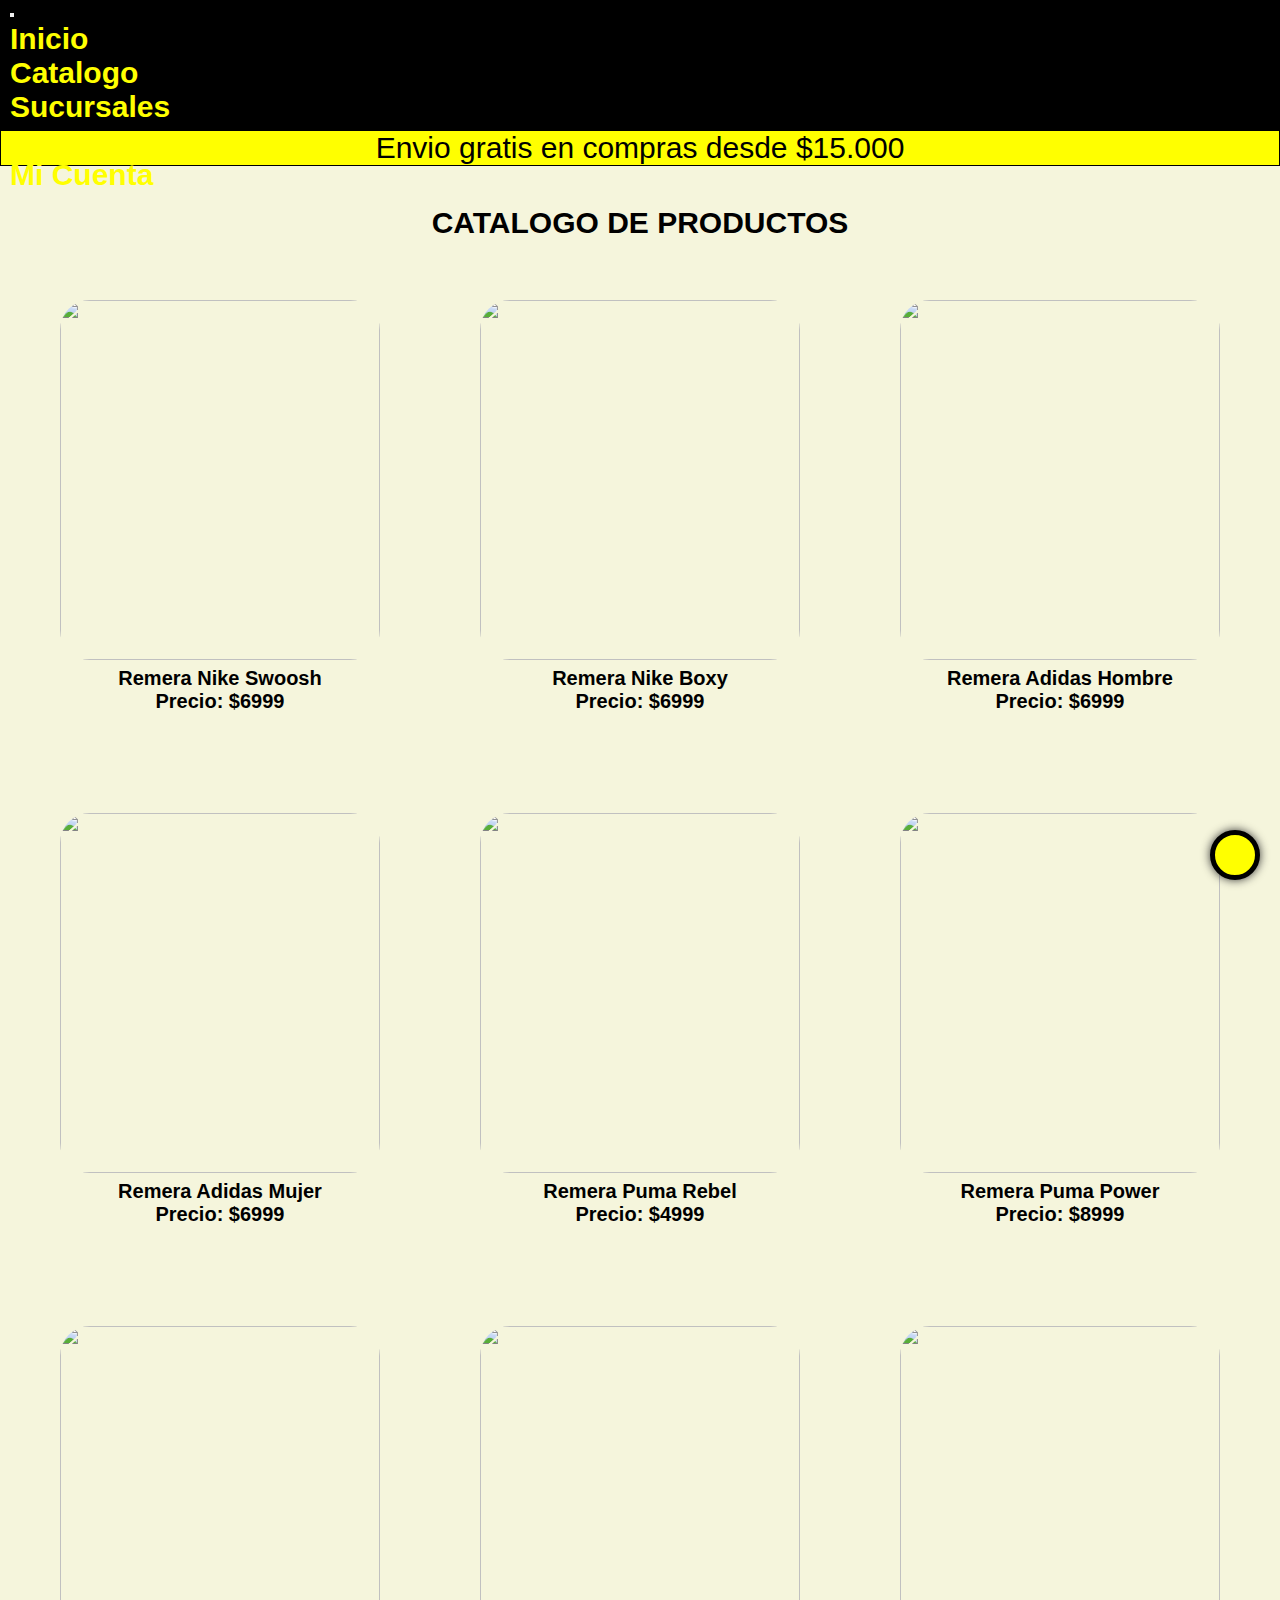
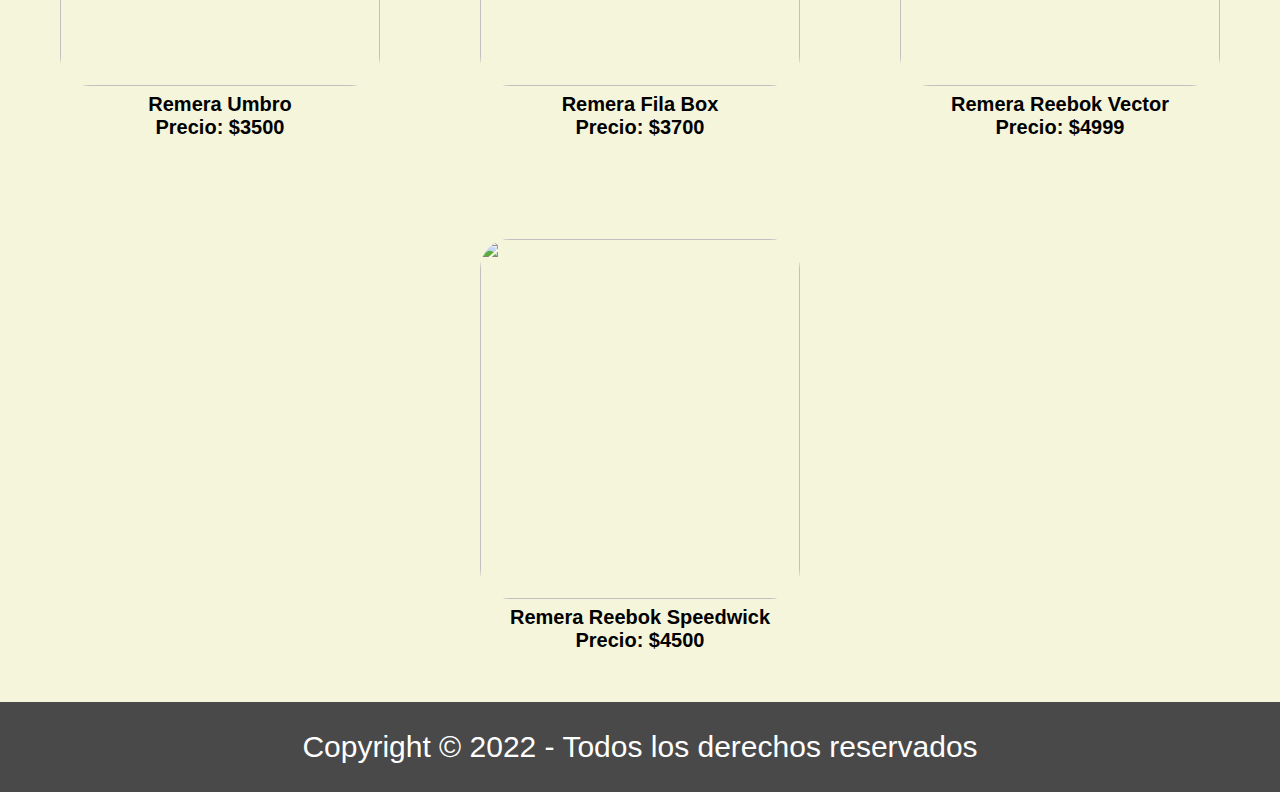
==== paginas/catalogo.html @ 50d8b75f "agrego un navbar y algunos cambios" ====
<!DOCTYPE html>
<html lang="en">
<head>
    <meta charset="UTF-8">
    <meta http-equiv="X-UA-Compatible" content="IE=edge">
    <meta name="viewport" content="width=device-width, initial-scale=1.0">
    <link rel="stylesheet" href="https://cdnjs.cloudflare.com/ajax/libs/font-awesome/6.1.1/css/all.min.css" integrity="sha512-KfkfwYDsLkIlwQp6LFnl8zNdLGxu9YAA1QvwINks4PhcElQSvqcyVLLD9aMhXd13uQjoXtEKNosOWaZqXgel0g==" crossorigin="anonymous" referrerpolicy="no-referrer">
    <link rel="stylesheet" href="https://cdn.jsdelivr.net/npm/bootstrap@4.6.1/dist/css/bootstrap.min.css" integrity="sha384-zCbKRCUGaJDkqS1kPbPd7TveP5iyJE0EjAuZQTgFLD2ylzuqKfdKlfG/eSrtxUkn" crossorigin="anonymous">
    <link rel="icon" href="../img/kisspng-computer-icons-alphanumeric-L.png">
    <title>Catalogo - Luksol</title>
    <link rel="stylesheet" href="../estilo.css">
</head>
<body>
    <header>
    <!-- Navbar inicio -->
    <nav class="navbar navbar-expand-lg navbar-dark">
        <!-- Brand -->
        <a class="navbar-brand logo" href="#">Luksol
            <img src="../img/kisspng-computer-icons-alphanumeric-L.png" alt="luksol">
        </a>
        <!-- Toggler/collapsibe Button -->
        <button class="navbar-toggler" type="button" data-toggle="collapse" data-target="#collapsibleNavbar">
            <span class="navbar-toggler-icon"></span>
        </button>
        <!-- Navbar links -->
        <div class="collapse navbar-collapse" id="collapsibleNavbar">
            <ul class="navbar-nav">
                <li class="nav-item">
                    <a class="nav-link" href="../index.html">Inicio</a>
                </li>
                <li class="nav-item">
                    <a class="nav-link" href="catalogo.html">Catalogo</a>
                </li>
                <li class="nav-item">
                    <a class="nav-link" href="sucursales.html">Sucursales</a>
                </li>
                <li class="nav-item">
                    <a class="nav-link" href="#pie">Contacto</a>
                </li>
                <li class="nav-item">
                    <a class="nav-link" href="#">Mi Cuenta</a>
                </li>
            </ul>
        </div>
    </nav>
    <!-- Navbar fin -->
    </header>
    <main>
        <section>
            <div class="envio">Envio gratis en compras desde $15.000</div>
        </section>
        <h1 class="titulo">CATALOGO DE PRODUCTOS</h1>
        <section class="container">
            <div class="box box1"> <img src="../img/imagen1.png" alt=""> <p>Remera Nike Swoosh</p> <p>Precio: $6999</p></div>
            <div class="box box2"> <img src="../img/imagen2.png" alt=""> <p>Remera Nike Boxy</p> <p>Precio: $6999</p></div>
            <div class="box box2"> <img src="../img/imagen3.png" alt=""> <p>Remera Adidas Hombre</p> <p>Precio: $6999</p></div>
            <div class="box box2"> <img src="../img/imagen4.png" alt=""> <p>Remera Adidas Mujer</p> <p>Precio: $6999</p></div>
            <div class="box box2"> <img src="../img/imagen5.png" alt=""> <p>Remera Puma Rebel</p> <p>Precio: $4999</p></div>
            <div class="box box2"> <img src="../img/imagen6.png" alt=""> <p>Remera Puma Power</p> <p>Precio: $8999</p></div>
            <div class="box box2"> <img src="../img/imagen7.png" alt=""> <p>Remera Umbro</p> <p>Precio: $3500</p></div>
            <div class="box box2"> <img src="../img/imagen8.png" alt=""> <p>Remera Fila Box</p> <p>Precio: $3700</p></div>
            <div class="box box2"> <img src="../img/imagen9.png" alt=""> <p>Remera Reebok Vector</p> <p>Precio: $4999</p></div>
            <div class="box box2"> <img src="../img/imagen10.png" alt=""> <p>Remera Reebok Speedwick</p> <p>Precio: $4500</p></div>
        </section>
    </main>
    <footer id="pie">
        <p>Copyright © 2022 - Todos los derechos reservados</p>
        <a href="https://www.facebook.com/Coderhouse/" target="_BLANK"><i class="fa-brands fa-facebook"></i></a>
        <a href=""><i class="fa-brands fa-whatsapp"></i></a>
        <a href="https://twitter.com/coderhouse" target="_BLANK"><i class="fa-brands fa-twitter"></i></a>
        <a href="https://www.instagram.com/coderhouse/" target="_BLANK"><i class="fa-brands fa-instagram"></i></a>
    </footer>
    <a href="#" class="subir"><i class="fa-solid fa-angle-up"></i></a>
</body>
</html>
---- estilo.css ----
*{
    margin: 0;
    padding: 0;
    font-size: 30px;
    font-family: Verdana, Geneva, Tahoma, sans-serif;
}
html{
    scroll-behavior: smooth;
}
body{
    background-color: beige;
}
.navbar a{
    color: yellow !important;
}
a{
    text-decoration: none;
    color: yellow;
}
header{
    display: flex;
    height: 110px;
    background-color: black;
    justify-content: space-between;
    align-items: center;
    padding: 10px;
}
.logo{
    display: flex;
    align-items: center;
}
.logo img{
    height: 50px;
    margin-right: 5px;
}
nav a{
    font-weight: 600;
    padding-right: 20px;
}
nav a:hover{
    color: white;
}
.envio{
    background-color: yellow;
    border: 1px solid #000;
    text-align: center;
}
.section{
    height: 700px;
    width: 100%;
    display: flex;
    flex-direction: row;
    flex-wrap: wrap;
    justify-content: space-evenly;
}
.sec{
    width: 100%;
}
.carousel-inner img {
    width: 100%;
    height: 100%;
}
.marca{
    color: #000;
    text-transform: uppercase;
    text-align: center;
    margin: 50px 0px 50px 0px;
    font-size: 40px;
    font-family: "DIN Next LT Pro Bold.otf";
}
.caja{
    height: 200px;
    width: 200px;
    color: yellow;
    border: 2px solid #000;
    font-size: 28px;
    line-height: 200px;
    text-align: center;
    font-family: Verdana, Geneva, Tahoma, sans-serif;
    text-transform: uppercase;
    transition: height 1.3s;
}
.caja:hover{
    height: 250px;
}
.caja1{
    background-image: url(img/nike.png);
    background-size: cover;
    background-position: center;
}
.caja2{
    background-image: url(img/addias.png);
    background-size: cover;
    background-position: center;
}
.caja3{
    background-image: url(img/puma.png);
    background-size: cover;
    background-position: center;
}
.caja4{
    background-image: url(img/umbro.jpg);
    background-size: cover;
    background-position: center;
}
.caja5{
    background-image: url(img/fila.jpg);
    background-size: cover;
    background-position: center;
}
.caja6{
    background-image: url(img/reebok.jpg);
    background-size: cover;
    background-position: center;
}
.container{
    width: 100%;
    display: flex;
    flex-wrap: wrap;
    justify-content: center;
}
.titulo{
    width: 100%;
    text-align: center;
    font-weight: bold;
    margin: 40px 0 10px 0;
    font-size: 30px;
}
.box img{
    width: 320px;
    height: 360px;
    border-radius: 30px;
}
.box{
    margin: 50px;
}
.box p{
    text-align: center;
    font-size: 20px;
    font-weight: bold;
}
.sucursales{
    text-align: center;
    margin: 20px 0 40px 0;
}
.map{
    display: flex;
    justify-content: center;
    margin-bottom: 120px;
}
.grid{
    display: grid;
    background-color: white;
    width: 70%;
    height: 1400px;
    grid-template-columns: 1fr 1fr 1fr;
    grid-template-rows: 1fr 1fr 1fr;
    gap: 16px;
    margin: auto auto 80px auto;
}
.grid img{
    width: 100%;
    height: 100%;
}
.img1{
    grid-column: 1/3;
    grid-row: 1/2;
}
.img2{
    grid-column: 1/3;
    grid-row: 2/3;
}
footer{
    height: auto;
    width: 100%;
    background-color: rgb(73, 73, 73);
    line-height: 3;
    text-align: center;
    color: #fff;
}
footer i{
    color: #fff;
    letter-spacing: 15px;
}
.subir{
    height: 40px;
    width: 40px;
    background-color: yellow;
    border: 5px solid #000;
    color: #000;
    text-align: center;
    position: fixed;
    bottom: 20px;
    right: 20px;
    line-height: 30px;
    border-radius: 50%;
    box-shadow: 0 0 10px #333;
}
@media only screen and (min-width:360px) and (max-width:479px){
    header{
        height: 300px;
    }
    .envio{
        font-size: 18px;
    }
    .fa-user{
        margin-top: 10px;
    }
    .fa-cart-shopping{
        margin-top: 10px;
    }
    a{
        font-size: 20px;
        margin-left: 24px;
    }
    iframe{
        width: 350px;
        height: 350px;
    }
    .grid{
        display: grid;
        width: 80%;
        height: 700px;
        grid-template-columns: 1fr 1fr 1fr 1fr;
        grid-template-rows: 1fr 1fr 1fr 1fr 1fr;
        gap: 10px;
        margin: auto auto 270px auto;
    }
    .img1{
        grid-column: 1/5;
    }
    .img2{
        grid-column: 1/5;
        grid-row: 3/4;
    }
    .img3{
        grid-column: 1/3;
    }
    .img4{
        grid-column: 3/5;
    }
    .img5{
        grid-column: 1/3;
    }
    .img6{
        grid-column: 3/5;
    }
    .img7{
        grid-column: 1/5;
    }
    footer p{
        font-size: 20px;
    }
}
@media only screen and (min-width:424px) and (max-width:479px){
    a{
        font-size: 25px;
    }
    .fa-user{
        margin-top: 20px;
    }
    iframe{
        width: 410px;
        height: 380px;
    }
    .grid{
        margin: auto auto 400px auto;
    }
}
@media only screen and (min-width:480px) and (max-width:599px){
    header{
        height: 300px;
    }
    a{
        font-size: 30px;
        margin-left: 28px;
    }
    .envio{
        font-size: 22px;
    }
    .nombreEmpresa{
        font-size: 42px;
    }
    iframe{
        width: 460px;
        height: 400px;
    }
    .grid{
        display: grid;
        width: 85%;
        height: 1000px;
        grid-template-columns: 1fr 1fr 1fr 1fr;
        grid-template-rows: 1fr 1fr 1fr 1fr 1fr;
        gap: 10px;
        margin: auto auto 270px auto;
    }
    .fa-user{
        margin-top: 20px;
    }
    .img1{
        grid-column: 1/5;
    }
    .img2{
        grid-column: 1/5;
        grid-row: 3/4;
    }
    .img3{
        grid-column: 1/3;
    }
    .img4{
        grid-column: 3/5;
    }
    .img5{
        grid-column: 1/3;
    }
    .img6{
        grid-column: 3/5;
    }
    .img7{
        grid-column: 1/5;
    }
}
@media only screen and (min-width:528px) and (max-width:599px){
    a{
        margin-left: 44px;
    }
    .grid{
        height: 1200px;
    }
}
@media only screen and (min-width:600px) and (max-width:768px){
    header{
        height: 300px;
    }
    a{
        font-size: 30px;
        margin-left: 34px;
    }
    .envio{
        font-size: 22px;
    }
    iframe{
        width: 460px;
        height: 400px;
    }
    .grid{
        display: grid;
        width: 85%;
        height: 1300px;
        grid-template-columns: 1fr 1fr 1fr 1fr;
        grid-template-rows: 1fr 1fr 1fr 1fr 1fr;
        gap: 10px;
        margin: auto auto 270px auto;
    }
    .fa-user{
        margin-top: 20px;
    }
    .img1{
        grid-column: 1/5;
    }
    .img2{
        grid-column: 1/5;
        grid-row: 3/4;
    }
    .img3{
        grid-column: 1/3;
    }
    .img4{
        grid-column: 3/5;
    }
    .img5{
        grid-column: 1/3;
    }
    .img6{
        grid-column: 3/5;
    }
    .img7{
        grid-column: 1/5;
    }
    .nombreEmpresa{
        font-size: 60px;
    }
    footer p{
        font-size: 24px;
    }
}
@media only screen and (min-width:612px) and (max-width:768px){
    .grid{
        height: 1350px;
    }
    a{
        margin-left: 50px;
    }
}
@media only screen and (min-width:670px) and (max-width:768px){
    .grid{
        height: 1500px;
    }
    a{
        margin-left: 64px;
    }
    iframe{
        height: 600px;
        width: 450x;
    }
}
@media only screen and (min-width:720px) and (max-width:768px){
    .nombreEmpresa{
        font-size: 64px;
    }
    a{
        margin-left: 80px;
    }
    .grid{
        height: 1600px;
    }
}
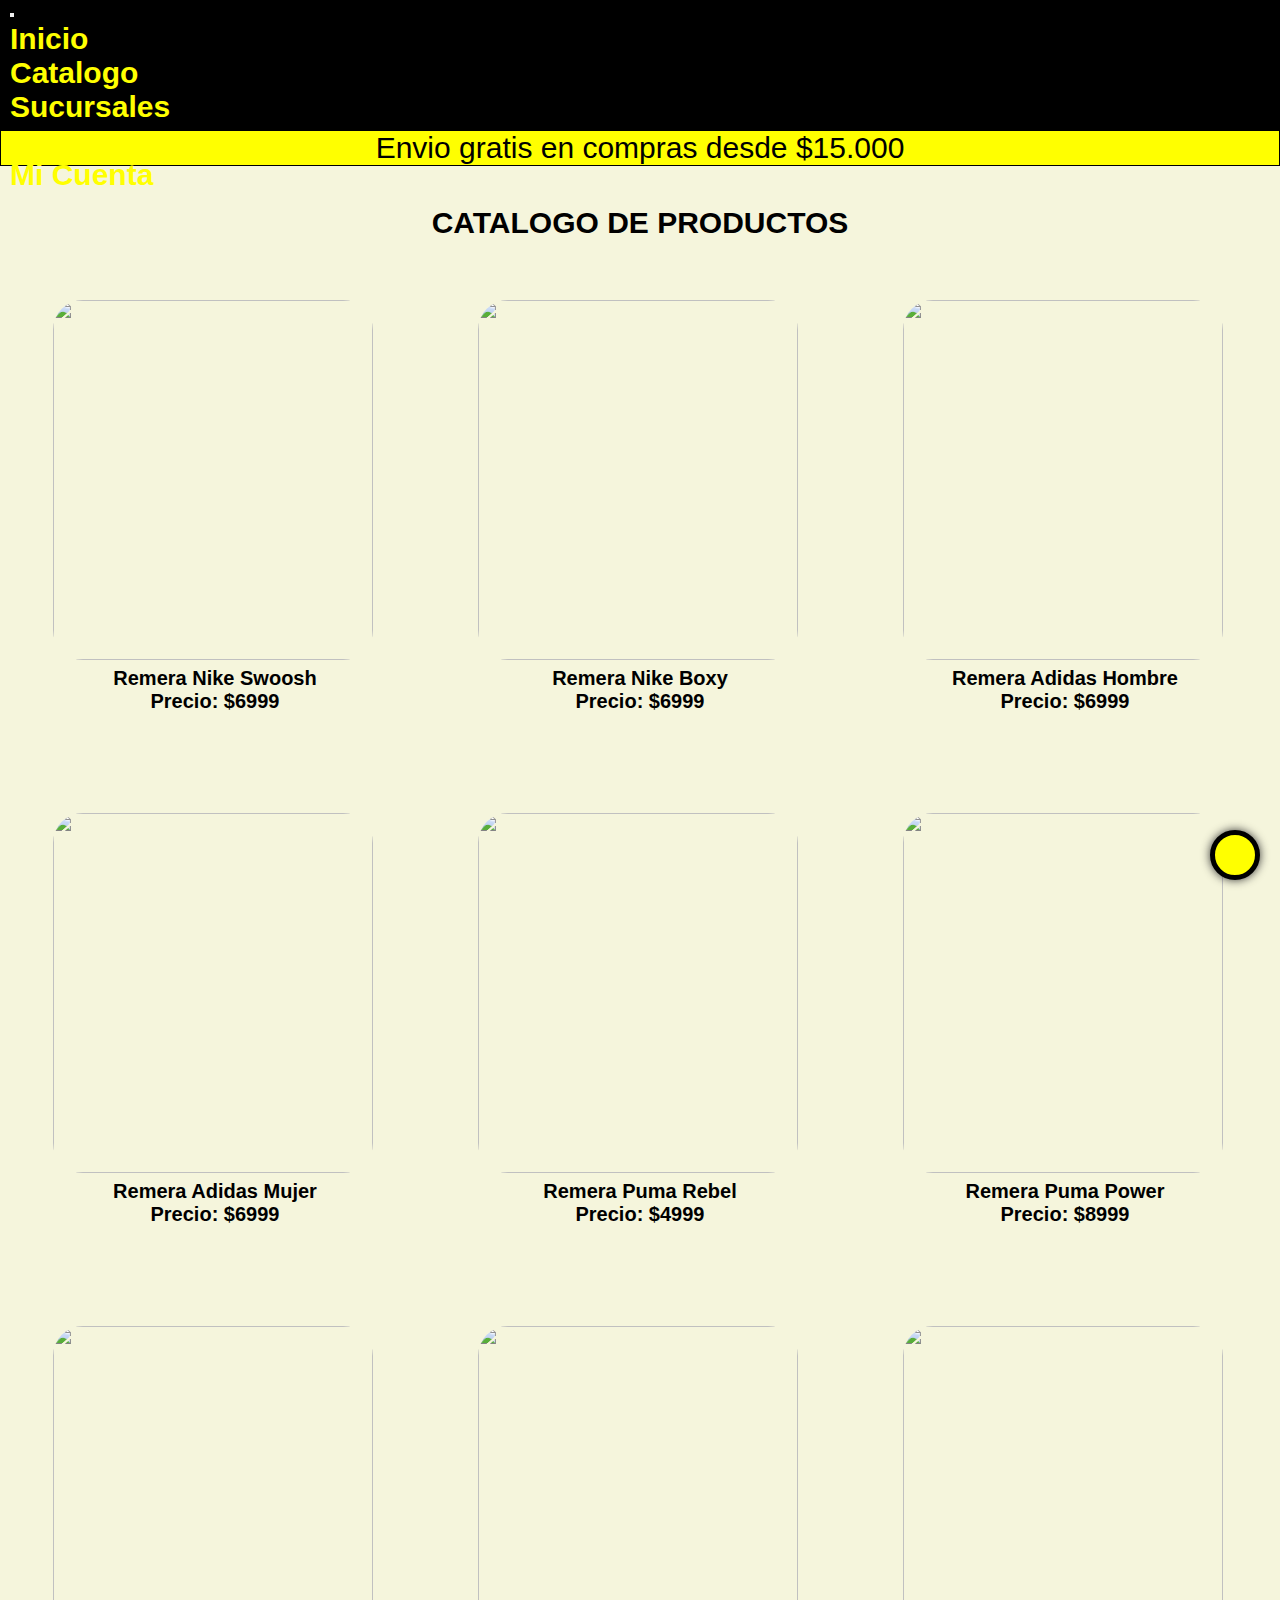
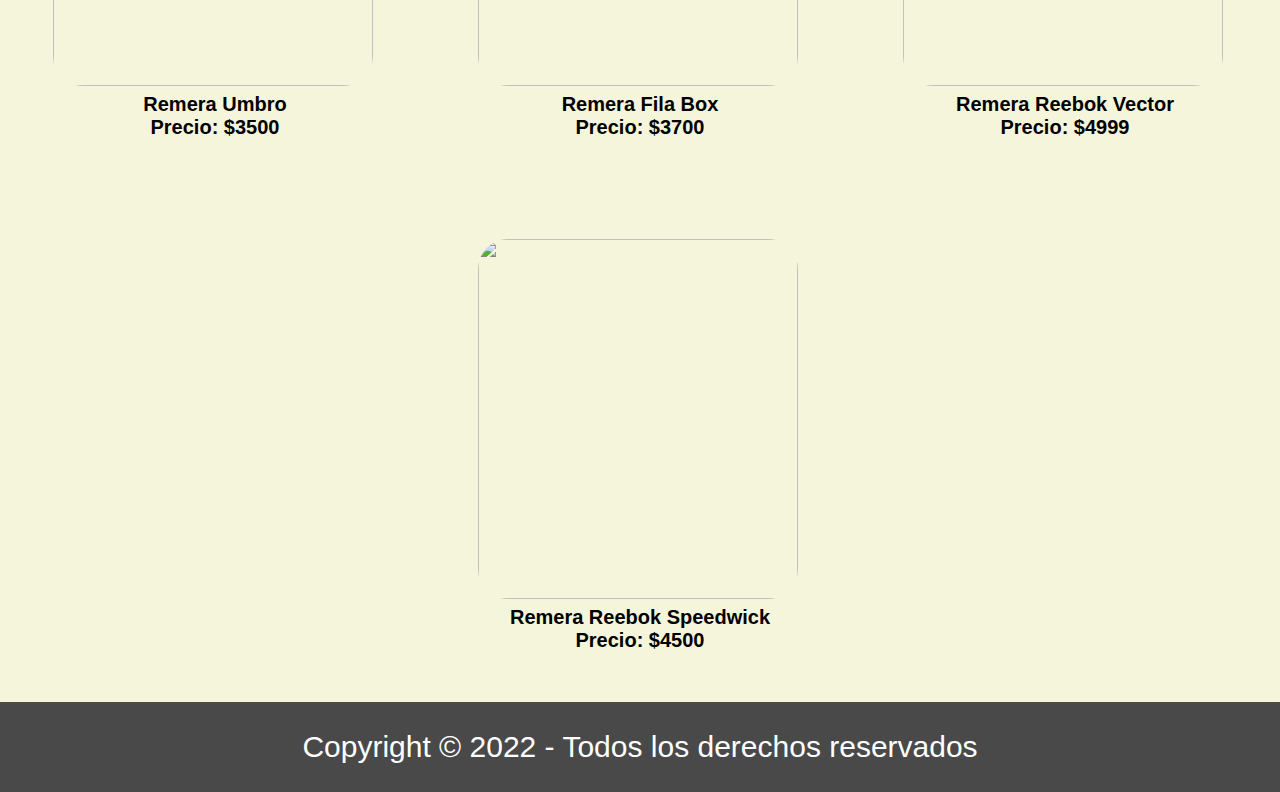
==== commit ef728fe2: "añadiendo sass" ====
--- a/paginas/catalogo.html
+++ b/paginas/catalogo.html
@@ -8,7 +8,7 @@
     <link rel="stylesheet" href="https://cdn.jsdelivr.net/npm/bootstrap@4.6.1/dist/css/bootstrap.min.css" integrity="sha384-zCbKRCUGaJDkqS1kPbPd7TveP5iyJE0EjAuZQTgFLD2ylzuqKfdKlfG/eSrtxUkn" crossorigin="anonymous">
     <link rel="icon" href="../img/kisspng-computer-icons-alphanumeric-L.png">
     <title>Catalogo - Luksol</title>
-    <link rel="stylesheet" href="../estilo.css">
+    <link rel="stylesheet" href="../estilos.css">
 </head>
 <body>
     <header>
@@ -51,16 +51,16 @@
         </section>
         <h1 class="titulo">CATALOGO DE PRODUCTOS</h1>
         <section class="container">
-            <div class="box box1"> <img src="../img/imagen1.png" alt=""> <p>Remera Nike Swoosh</p> <p>Precio: $6999</p></div>
-            <div class="box box2"> <img src="../img/imagen2.png" alt=""> <p>Remera Nike Boxy</p> <p>Precio: $6999</p></div>
-            <div class="box box2"> <img src="../img/imagen3.png" alt=""> <p>Remera Adidas Hombre</p> <p>Precio: $6999</p></div>
-            <div class="box box2"> <img src="../img/imagen4.png" alt=""> <p>Remera Adidas Mujer</p> <p>Precio: $6999</p></div>
-            <div class="box box2"> <img src="../img/imagen5.png" alt=""> <p>Remera Puma Rebel</p> <p>Precio: $4999</p></div>
-            <div class="box box2"> <img src="../img/imagen6.png" alt=""> <p>Remera Puma Power</p> <p>Precio: $8999</p></div>
-            <div class="box box2"> <img src="../img/imagen7.png" alt=""> <p>Remera Umbro</p> <p>Precio: $3500</p></div>
-            <div class="box box2"> <img src="../img/imagen8.png" alt=""> <p>Remera Fila Box</p> <p>Precio: $3700</p></div>
-            <div class="box box2"> <img src="../img/imagen9.png" alt=""> <p>Remera Reebok Vector</p> <p>Precio: $4999</p></div>
-            <div class="box box2"> <img src="../img/imagen10.png" alt=""> <p>Remera Reebok Speedwick</p> <p>Precio: $4500</p></div>
+            <a href="#"><div class="box box1"> <img src="../img/imagen1.png" alt=""> <p>Remera Nike Swoosh</p> <p>Precio: $6999</p></div></a>
+            <a href="#"><div class="box box2"> <img src="../img/imagen2.png" alt=""> <p>Remera Nike Boxy</p> <p>Precio: $6999</p></div></a>
+            <a href="#"><div class="box box2"> <img src="../img/imagen3.png" alt=""> <p>Remera Adidas Hombre</p> <p>Precio: $6999</p></div></a>
+            <a href="#"><div class="box box2"> <img src="../img/imagen4.png" alt=""> <p>Remera Adidas Mujer</p> <p>Precio: $6999</p></div></a>
+            <a href="#"><div class="box box2"> <img src="../img/imagen5.png" alt=""> <p>Remera Puma Rebel</p> <p>Precio: $4999</p></div></a>
+            <a href="#"><div class="box box2"> <img src="../img/imagen6.png" alt=""> <p>Remera Puma Power</p> <p>Precio: $8999</p></div></a>
+            <a href="#"><div class="box box2"> <img src="../img/imagen7.png" alt=""> <p>Remera Umbro</p> <p>Precio: $3500</p></div></a>
+            <a href="#"><div class="box box2"> <img src="../img/imagen8.png" alt=""> <p>Remera Fila Box</p> <p>Precio: $3700</p></div></a>
+            <a href="#"><div class="box box2"> <img src="../img/imagen9.png" alt=""> <p>Remera Reebok Vector</p> <p>Precio: $4999</p></div></a>
+            <a href="#"><div class="box box2"> <img src="../img/imagen10.png" alt=""> <p>Remera Reebok Speedwick</p> <p>Precio: $4500</p></div></a>
         </section>
     </main>
     <footer id="pie">
--- a/estilos.css
+++ b/estilos.css
@@ -0,0 +1,562 @@
+* {
+  margin: 0;
+  padding: 0;
+  font-size: 30px;
+  font-family: Verdana, Geneva, Tahoma, sans-serif;
+}
+
+html {
+  scroll-behavior: smooth;
+}
+
+body {
+  background-color: beige;
+}
+
+.navbar a {
+  color: yellow !important;
+  font-weight: 600;
+  padding-right: 20px;
+}
+
+a {
+  text-decoration: none;
+  color: yellow;
+}
+
+header {
+  display: -webkit-box;
+  display: -ms-flexbox;
+  display: flex;
+  height: 110px;
+  background-color: black;
+  -webkit-box-pack: justify;
+      -ms-flex-pack: justify;
+          justify-content: space-between;
+  -webkit-box-align: center;
+      -ms-flex-align: center;
+          align-items: center;
+  padding: 10px;
+}
+
+.logo {
+  display: -webkit-box;
+  display: -ms-flexbox;
+  display: flex;
+  -webkit-box-align: center;
+      -ms-flex-align: center;
+          align-items: center;
+}
+
+img {
+  height: 50px;
+  margin-right: 5px;
+}
+
+.envio {
+  background-color: yellow;
+  border: 1px solid #000;
+  text-align: center;
+}
+
+.section {
+  height: 700px;
+  width: 100%;
+  display: -webkit-box;
+  display: -ms-flexbox;
+  display: flex;
+  -webkit-box-orient: horizontal;
+  -webkit-box-direction: normal;
+      -ms-flex-direction: row;
+          flex-direction: row;
+  -ms-flex-wrap: wrap;
+      flex-wrap: wrap;
+  -webkit-box-pack: space-evenly;
+      -ms-flex-pack: space-evenly;
+          justify-content: space-evenly;
+}
+
+.section .caja {
+  height: 200px;
+  width: 200px;
+  color: yellow;
+  border: 2px solid #000;
+  font-size: 28px;
+  line-height: 200px;
+  text-align: center;
+  font-family: Verdana, Geneva, Tahoma, sans-serif;
+  text-transform: uppercase;
+  -webkit-transition: height 1.3s;
+  transition: height 1.3s;
+}
+
+.section .caja:hover {
+  height: 250px;
+}
+
+.section .caja1 {
+  background-image: url(img/nike.png);
+  background-size: cover;
+  background-position: center;
+}
+
+.section .caja2 {
+  background-image: url(img/addias.png);
+  background-size: cover;
+  background-position: center;
+}
+
+.section .caja3 {
+  background-image: url(img/puma.png);
+  background-size: cover;
+  background-position: center;
+}
+
+.section .caja4 {
+  background-image: url(img/umbro.jpg);
+  background-size: cover;
+  background-position: center;
+}
+
+.section .caja5 {
+  background-image: url(img/fila.jpg);
+  background-size: cover;
+  background-position: center;
+}
+
+.section .caja6 {
+  background-image: url(img/reebok.jpg);
+  background-size: cover;
+  background-position: center;
+}
+
+.sec {
+  width: 100%;
+}
+
+.carousel-inner img {
+  width: 100%;
+  height: 100%;
+}
+
+.marca {
+  color: #000;
+  text-transform: uppercase;
+  text-align: center;
+  margin: 50px 0px 50px 0px;
+  font-size: 40px;
+  font-family: "DIN Next LT Pro Bold.otf";
+}
+
+.titulo {
+  width: 100%;
+  text-align: center;
+  font-weight: bold;
+  margin: 40px 0 10px 0;
+  font-size: 30px;
+}
+
+.container {
+  width: 100%;
+  display: -webkit-box;
+  display: -ms-flexbox;
+  display: flex;
+  -ms-flex-wrap: wrap;
+      flex-wrap: wrap;
+  -webkit-box-pack: center;
+      -ms-flex-pack: center;
+          justify-content: center;
+}
+
+.container a {
+  color: #000;
+}
+
+.container .box img {
+  width: 320px;
+  height: 360px;
+  border-radius: 30px;
+}
+
+.container .box {
+  margin: 50px;
+}
+
+.container .box p {
+  text-align: center;
+  font-size: 20px;
+  font-weight: bold;
+}
+
+.sucursales {
+  text-align: center;
+  margin: 20px 0 40px 0;
+}
+
+.map {
+  display: -webkit-box;
+  display: -ms-flexbox;
+  display: flex;
+  -webkit-box-pack: center;
+      -ms-flex-pack: center;
+          justify-content: center;
+  margin-bottom: 120px;
+}
+
+.grid {
+  display: -ms-grid;
+  display: grid;
+  background-color: white;
+  width: 70%;
+  height: 1400px;
+  -ms-grid-columns: 1fr 1fr 1fr;
+      grid-template-columns: 1fr 1fr 1fr;
+  -ms-grid-rows: 1fr 1fr 1fr;
+      grid-template-rows: 1fr 1fr 1fr;
+  gap: 16px;
+  margin: auto auto 80px auto;
+}
+
+.grid img {
+  width: 100%;
+  height: 100%;
+}
+
+.grid .img1 {
+  -ms-grid-column: 1;
+  -ms-grid-column-span: 2;
+  grid-column: 1/3;
+  -ms-grid-row: 1;
+  -ms-grid-row-span: 1;
+  grid-row: 1/2;
+}
+
+.grid .img2 {
+  -ms-grid-column: 1;
+  -ms-grid-column-span: 2;
+  grid-column: 1/3;
+  -ms-grid-row: 2;
+  -ms-grid-row-span: 1;
+  grid-row: 2/3;
+}
+
+footer {
+  height: auto;
+  width: 100%;
+  background-color: #494949;
+  line-height: 3;
+  text-align: center;
+  color: #fff;
+}
+
+footer i {
+  color: #fff;
+  letter-spacing: 15px;
+}
+
+.subir {
+  height: 40px;
+  width: 40px;
+  background-color: yellow;
+  border: 5px solid #000;
+  color: #000;
+  text-align: center;
+  position: fixed;
+  bottom: 20px;
+  right: 20px;
+  line-height: 30px;
+  border-radius: 50%;
+  -webkit-box-shadow: 0 0 10px #333;
+          box-shadow: 0 0 10px #333;
+}
+
+@media only screen and (min-width: 360px) and (max-width: 479px) {
+  header {
+    height: 300px;
+  }
+  .envio {
+    font-size: 18px;
+  }
+  .fa-user {
+    margin-top: 10px;
+  }
+  .fa-cart-shopping {
+    margin-top: 10px;
+  }
+  a {
+    font-size: 20px;
+    margin-left: 24px;
+  }
+  iframe {
+    width: 350px;
+    height: 350px;
+  }
+  .grid {
+    display: -ms-grid;
+    display: grid;
+    width: 80%;
+    height: 700px;
+    -ms-grid-columns: 1fr 1fr 1fr 1fr;
+        grid-template-columns: 1fr 1fr 1fr 1fr;
+    -ms-grid-rows: 1fr 1fr 1fr 1fr 1fr;
+        grid-template-rows: 1fr 1fr 1fr 1fr 1fr;
+    gap: 10px;
+    margin: auto auto 270px auto;
+  }
+  .img1 {
+    -ms-grid-column: 1;
+    -ms-grid-column-span: 4;
+    grid-column: 1/5;
+  }
+  .img2 {
+    -ms-grid-column: 1;
+    -ms-grid-column-span: 4;
+    grid-column: 1/5;
+    -ms-grid-row: 3;
+    -ms-grid-row-span: 1;
+    grid-row: 3/4;
+  }
+  .img3 {
+    -ms-grid-column: 1;
+    -ms-grid-column-span: 2;
+    grid-column: 1/3;
+  }
+  .img4 {
+    -ms-grid-column: 3;
+    -ms-grid-column-span: 2;
+    grid-column: 3/5;
+  }
+  .img5 {
+    -ms-grid-column: 1;
+    -ms-grid-column-span: 2;
+    grid-column: 1/3;
+  }
+  .img6 {
+    -ms-grid-column: 3;
+    -ms-grid-column-span: 2;
+    grid-column: 3/5;
+  }
+  .img7 {
+    -ms-grid-column: 1;
+    -ms-grid-column-span: 4;
+    grid-column: 1/5;
+  }
+  footer p {
+    font-size: 20px;
+  }
+}
+
+@media only screen and (min-width: 360px) and (max-width: 446px) {
+  footer {
+    margin-top: 600px;
+  }
+}
+
+@media only screen and (min-width: 424px) and (max-width: 479px) {
+  a {
+    font-size: 25px;
+  }
+  .fa-user {
+    margin-top: 20px;
+  }
+  iframe {
+    width: 410px;
+    height: 380px;
+  }
+  .grid {
+    margin: auto auto 400px auto;
+  }
+}
+
+@media only screen and (min-width: 480px) and (max-width: 599px) {
+  header {
+    height: 300px;
+  }
+  a {
+    font-size: 30px;
+    margin-left: 28px;
+  }
+  .envio {
+    font-size: 22px;
+  }
+  .nombreEmpresa {
+    font-size: 42px;
+  }
+  iframe {
+    width: 460px;
+    height: 400px;
+  }
+  .grid {
+    display: -ms-grid;
+    display: grid;
+    width: 85%;
+    height: 1000px;
+    -ms-grid-columns: 1fr 1fr 1fr 1fr;
+        grid-template-columns: 1fr 1fr 1fr 1fr;
+    -ms-grid-rows: 1fr 1fr 1fr 1fr 1fr;
+        grid-template-rows: 1fr 1fr 1fr 1fr 1fr;
+    gap: 10px;
+    margin: auto auto 270px auto;
+  }
+  .fa-user {
+    margin-top: 20px;
+  }
+  .img1 {
+    -ms-grid-column: 1;
+    -ms-grid-column-span: 4;
+    grid-column: 1/5;
+  }
+  .img2 {
+    -ms-grid-column: 1;
+    -ms-grid-column-span: 4;
+    grid-column: 1/5;
+    -ms-grid-row: 3;
+    -ms-grid-row-span: 1;
+    grid-row: 3/4;
+  }
+  .img3 {
+    -ms-grid-column: 1;
+    -ms-grid-column-span: 2;
+    grid-column: 1/3;
+  }
+  .img4 {
+    -ms-grid-column: 3;
+    -ms-grid-column-span: 2;
+    grid-column: 3/5;
+  }
+  .img5 {
+    -ms-grid-column: 1;
+    -ms-grid-column-span: 2;
+    grid-column: 1/3;
+  }
+  .img6 {
+    -ms-grid-column: 3;
+    -ms-grid-column-span: 2;
+    grid-column: 3/5;
+  }
+  .img7 {
+    -ms-grid-column: 1;
+    -ms-grid-column-span: 4;
+    grid-column: 1/5;
+  }
+}
+
+@media only screen and (min-width: 528px) and (max-width: 599px) {
+  a {
+    margin-left: 44px;
+  }
+  .grid {
+    height: 1200px;
+  }
+}
+
+@media only screen and (min-width: 600px) and (max-width: 768px) {
+  header {
+    height: 300px;
+  }
+  a {
+    font-size: 30px;
+    margin-left: 34px;
+  }
+  .envio {
+    font-size: 22px;
+  }
+  iframe {
+    width: 460px;
+    height: 400px;
+  }
+  .grid {
+    display: -ms-grid;
+    display: grid;
+    width: 85%;
+    height: 1300px;
+    -ms-grid-columns: 1fr 1fr 1fr 1fr;
+        grid-template-columns: 1fr 1fr 1fr 1fr;
+    -ms-grid-rows: 1fr 1fr 1fr 1fr 1fr;
+        grid-template-rows: 1fr 1fr 1fr 1fr 1fr;
+    gap: 10px;
+    margin: auto auto 270px auto;
+  }
+  .fa-user {
+    margin-top: 20px;
+  }
+  .img1 {
+    -ms-grid-column: 1;
+    -ms-grid-column-span: 4;
+    grid-column: 1/5;
+  }
+  .img2 {
+    -ms-grid-column: 1;
+    -ms-grid-column-span: 4;
+    grid-column: 1/5;
+    -ms-grid-row: 3;
+    -ms-grid-row-span: 1;
+    grid-row: 3/4;
+  }
+  .img3 {
+    -ms-grid-column: 1;
+    -ms-grid-column-span: 2;
+    grid-column: 1/3;
+  }
+  .img4 {
+    -ms-grid-column: 3;
+    -ms-grid-column-span: 2;
+    grid-column: 3/5;
+  }
+  .img5 {
+    -ms-grid-column: 1;
+    -ms-grid-column-span: 2;
+    grid-column: 1/3;
+  }
+  .img6 {
+    -ms-grid-column: 3;
+    -ms-grid-column-span: 2;
+    grid-column: 3/5;
+  }
+  .img7 {
+    -ms-grid-column: 1;
+    -ms-grid-column-span: 4;
+    grid-column: 1/5;
+  }
+  .nombreEmpresa {
+    font-size: 60px;
+  }
+  footer p {
+    font-size: 24px;
+  }
+}
+
+@media only screen and (min-width: 612px) and (max-width: 768px) {
+  .grid {
+    height: 1350px;
+  }
+  a {
+    margin-left: 50px;
+  }
+}
+
+@media only screen and (min-width: 670px) and (max-width: 768px) {
+  .grid {
+    height: 1500px;
+  }
+  a {
+    margin-left: 64px;
+  }
+  iframe {
+    height: 600px;
+    width: 450x;
+  }
+}
+
+@media only screen and (min-width: 720px) and (max-width: 768px) {
+  .nombreEmpresa {
+    font-size: 64px;
+  }
+  a {
+    margin-left: 80px;
+  }
+  .grid {
+    height: 1600px;
+  }
+}
+/*# sourceMappingURL=estilos.css.map */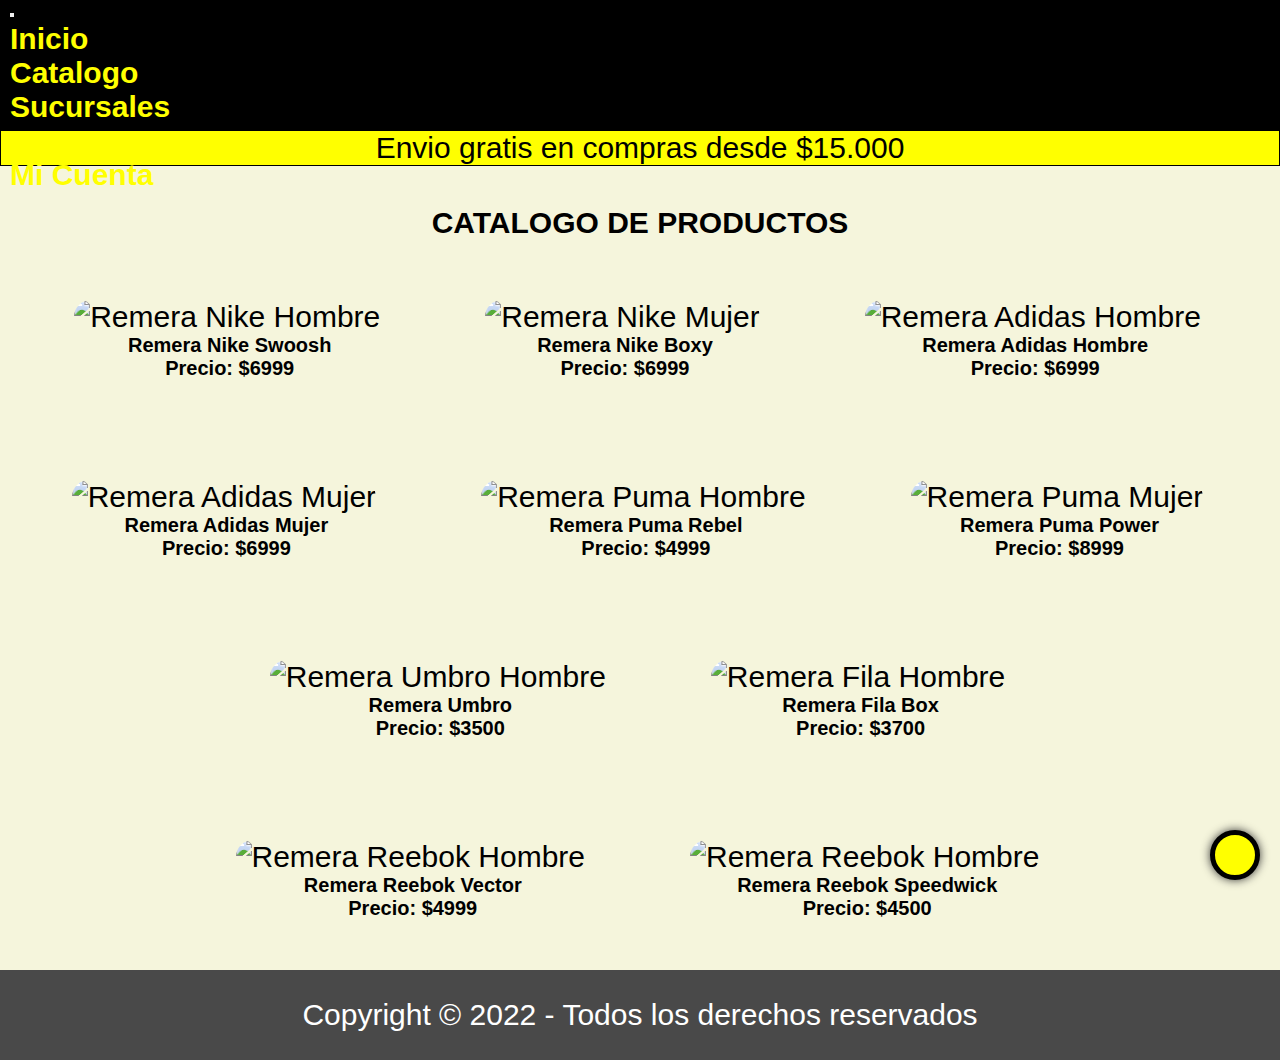
==== commit f842a7b8: "agrego etiquetas meta, mixing y extend" ====
--- a/paginas/catalogo.html
+++ b/paginas/catalogo.html
@@ -8,6 +8,10 @@
     <link rel="stylesheet" href="https://cdn.jsdelivr.net/npm/bootstrap@4.6.1/dist/css/bootstrap.min.css" integrity="sha384-zCbKRCUGaJDkqS1kPbPd7TveP5iyJE0EjAuZQTgFLD2ylzuqKfdKlfG/eSrtxUkn" crossorigin="anonymous">
     <link rel="icon" href="../img/kisspng-computer-icons-alphanumeric-L.png">
     <title>Catalogo - Luksol</title>
+    <meta name="description" content="Lo más nuevo en Zapatillas e indumentaria está en nuestro sitio oficial!">
+    <meta name="keywords" content="luksol, ropa, indumentaria, zapatillas, camperas, buzos, nike, adidas, puma">
+    <meta name="copyright" content="Luksol">
+    <meta name="author" content="Luka Garroche">
     <link rel="stylesheet" href="../estilos.css">
 </head>
 <body>
@@ -51,16 +55,16 @@
         </section>
         <h1 class="titulo">CATALOGO DE PRODUCTOS</h1>
         <section class="container">
-            <a href="#"><div class="box box1"> <img src="../img/imagen1.png" alt=""> <p>Remera Nike Swoosh</p> <p>Precio: $6999</p></div></a>
-            <a href="#"><div class="box box2"> <img src="../img/imagen2.png" alt=""> <p>Remera Nike Boxy</p> <p>Precio: $6999</p></div></a>
-            <a href="#"><div class="box box2"> <img src="../img/imagen3.png" alt=""> <p>Remera Adidas Hombre</p> <p>Precio: $6999</p></div></a>
-            <a href="#"><div class="box box2"> <img src="../img/imagen4.png" alt=""> <p>Remera Adidas Mujer</p> <p>Precio: $6999</p></div></a>
-            <a href="#"><div class="box box2"> <img src="../img/imagen5.png" alt=""> <p>Remera Puma Rebel</p> <p>Precio: $4999</p></div></a>
-            <a href="#"><div class="box box2"> <img src="../img/imagen6.png" alt=""> <p>Remera Puma Power</p> <p>Precio: $8999</p></div></a>
-            <a href="#"><div class="box box2"> <img src="../img/imagen7.png" alt=""> <p>Remera Umbro</p> <p>Precio: $3500</p></div></a>
-            <a href="#"><div class="box box2"> <img src="../img/imagen8.png" alt=""> <p>Remera Fila Box</p> <p>Precio: $3700</p></div></a>
-            <a href="#"><div class="box box2"> <img src="../img/imagen9.png" alt=""> <p>Remera Reebok Vector</p> <p>Precio: $4999</p></div></a>
-            <a href="#"><div class="box box2"> <img src="../img/imagen10.png" alt=""> <p>Remera Reebok Speedwick</p> <p>Precio: $4500</p></div></a>
+            <a href="#"><div class="box box1"> <img src="../img/imagen1.png" alt="Remera Nike Hombre"> <p>Remera Nike Swoosh</p> <p>Precio: $6999</p></div></a>
+            <a href="#"><div class="box box2"> <img src="../img/imagen2.png" alt="Remera Nike Mujer"> <p>Remera Nike Boxy</p> <p>Precio: $6999</p></div></a>
+            <a href="#"><div class="box box2"> <img src="../img/imagen3.png" alt="Remera Adidas Hombre"> <p>Remera Adidas Hombre</p> <p>Precio: $6999</p></div></a>
+            <a href="#"><div class="box box2"> <img src="../img/imagen4.png" alt="Remera Adidas Mujer"> <p>Remera Adidas Mujer</p> <p>Precio: $6999</p></div></a>
+            <a href="#"><div class="box box2"> <img src="../img/imagen5.png" alt="Remera Puma Hombre"> <p>Remera Puma Rebel</p> <p>Precio: $4999</p></div></a>
+            <a href="#"><div class="box box2"> <img src="../img/imagen6.png" alt="Remera Puma Mujer"> <p>Remera Puma Power</p> <p>Precio: $8999</p></div></a>
+            <a href="#"><div class="box box2"> <img src="../img/imagen7.png" alt="Remera Umbro Hombre"> <p>Remera Umbro</p> <p>Precio: $3500</p></div></a>
+            <a href="#"><div class="box box2"> <img src="../img/imagen8.png" alt="Remera Fila Hombre"> <p>Remera Fila Box</p> <p>Precio: $3700</p></div></a>
+            <a href="#"><div class="box box2"> <img src="../img/imagen9.png" alt="Remera Reebok Hombre"> <p>Remera Reebok Vector</p> <p>Precio: $4999</p></div></a>
+            <a href="#"><div class="box box2"> <img src="../img/imagen10.png" alt="Remera Reebok Hombre"> <p>Remera Reebok Speedwick</p> <p>Precio: $4500</p></div></a>
         </section>
     </main>
     <footer id="pie">
--- a/estilos.css
+++ b/estilos.css
@@ -94,7 +94,7 @@
   height: 250px;
 }
 
-.section .caja1 {
+.section .caja1, .section .caja2, .section .caja3, .section .caja4, .section .caja5, .section .caja6 {
   background-image: url(img/nike.png);
   background-size: cover;
   background-position: center;
@@ -102,32 +102,22 @@
 
 .section .caja2 {
   background-image: url(img/addias.png);
-  background-size: cover;
-  background-position: center;
 }
 
 .section .caja3 {
   background-image: url(img/puma.png);
-  background-size: cover;
-  background-position: center;
 }
 
 .section .caja4 {
   background-image: url(img/umbro.jpg);
-  background-size: cover;
-  background-position: center;
 }
 
 .section .caja5 {
   background-image: url(img/fila.jpg);
-  background-size: cover;
-  background-position: center;
 }
 
 .section .caja6 {
   background-image: url(img/reebok.jpg);
-  background-size: cover;
-  background-position: center;
 }
 
 .sec {
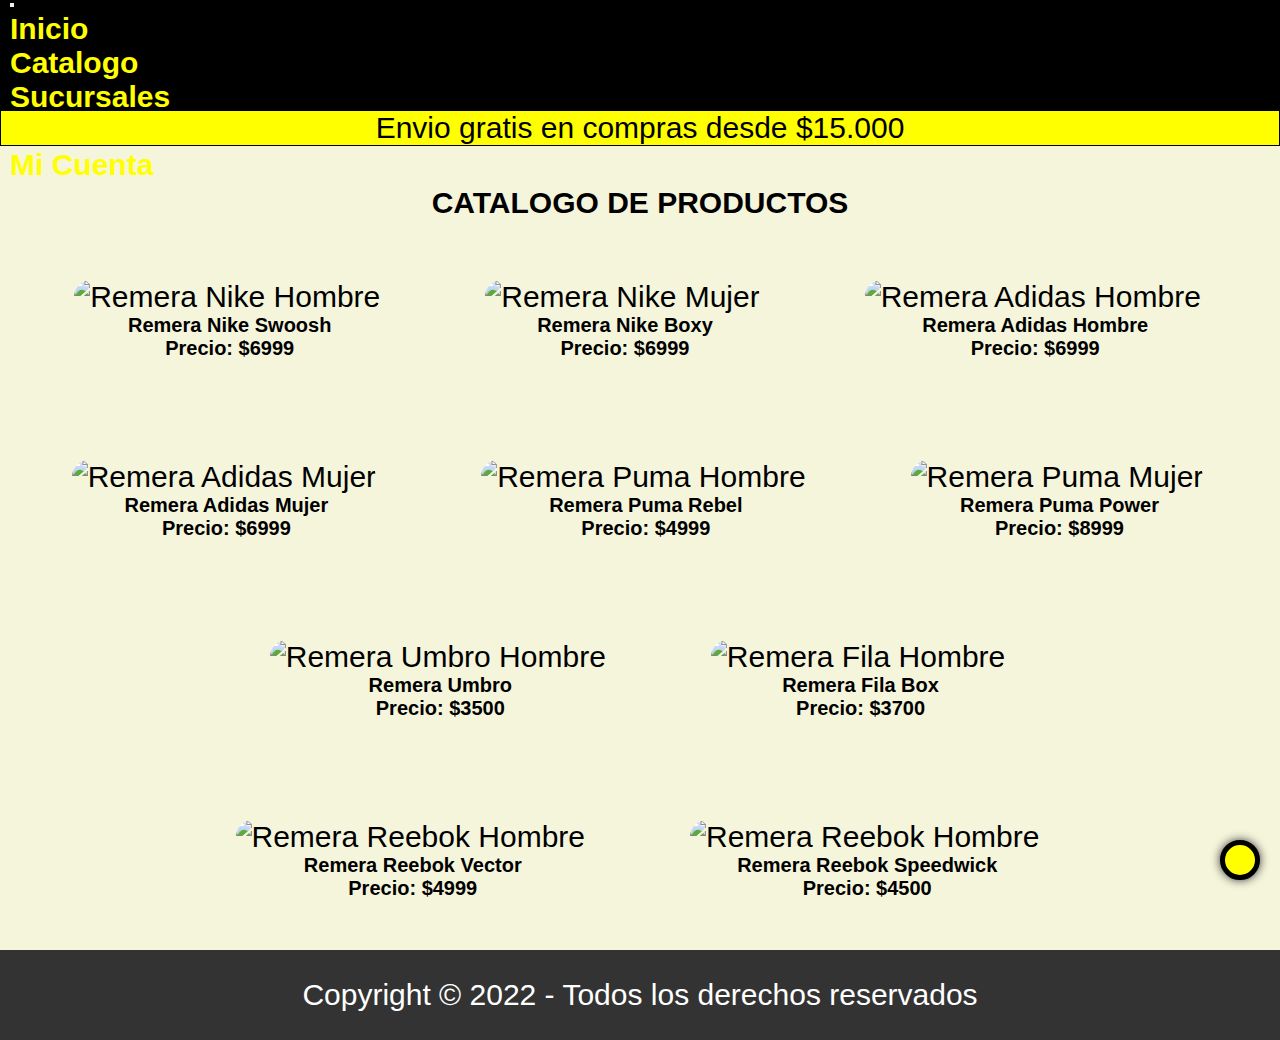
==== commit f3144aad: "agrego user, una nueva pagina" ====
--- a/paginas/catalogo.html
+++ b/paginas/catalogo.html
@@ -42,7 +42,7 @@
                     <a class="nav-link" href="#pie">Contacto</a>
                 </li>
                 <li class="nav-item">
-                    <a class="nav-link" href="#">Mi Cuenta</a>
+                    <a class="nav-link" href="user.html">Mi Cuenta</a>
                 </li>
             </ul>
         </div>
--- a/estilos.css
+++ b/estilos.css
@@ -1,6 +1,8 @@
 * {
   margin: 0;
   padding: 0;
+  -webkit-box-sizing: border-box;
+          box-sizing: border-box;
   font-size: 30px;
   font-family: Verdana, Geneva, Tahoma, sans-serif;
 }
@@ -230,10 +232,104 @@
   grid-row: 2/3;
 }
 
+.container1 {
+  display: -webkit-box;
+  display: -ms-flexbox;
+  display: flex;
+  -webkit-box-align: center;
+      -ms-flex-align: center;
+          align-items: center;
+  -webkit-box-pack: center;
+      -ms-flex-pack: center;
+          justify-content: center;
+  height: 100vh;
+  font-family: Arial, Helvetica, sans-serif;
+  background: linear-gradient(27deg, #34495e 50%, #2c3e50 50%);
+}
+
+.container1 .form-body {
+  width: 400px;
+  min-width: 300px;
+  border: 1px solid #2980b9;
+  border-radius: 10px;
+  border-top-left-radius: 50px;
+  border-bottom-right-radius: 50px;
+  margin: 10px;
+}
+
+.container1 .form-body button {
+  display: block;
+  margin: auto;
+  margin-top: 25px;
+  margin-bottom: 30px;
+  height: 50px;
+  width: 75%;
+  background: #2980b9;
+  color: white;
+  border: 2px solid white;
+  border-radius: 8px;
+}
+
+.container1 img {
+  width: 200px;
+  height: 200px;
+  display: block;
+  margin: 20px auto;
+}
+
+.container1 .text {
+  text-align: center;
+  font-size: 45px;
+  font-weight: 600;
+  color: white;
+  margin-bottom: 25px;
+}
+
+.container1 input {
+  display: block;
+  margin: auto;
+  height: 40px;
+  width: 75%;
+  padding-left: 10px;
+  color: white;
+  border: 1px solid white;
+  border-radius: 2px;
+  font-family: Verdana, Geneva, Tahoma, sans-serif;
+  background-color: transparent;
+  border-top-left-radius: 10px;
+  border-bottom-right-radius: 10px;
+  font-size: 18px;
+  outline: none;
+  margin-bottom: 18px;
+}
+
+.container1 input:hover {
+  -webkit-transition: 0.5s;
+  transition: 0.5s;
+  border: 1px solid #2980b9;
+  color: #2980b9;
+}
+
+.container1 ::-webkit-input-placeholder {
+  color: rgba(255, 255, 255, 0.6);
+}
+
+.container1 :-ms-input-placeholder {
+  color: rgba(255, 255, 255, 0.6);
+}
+
+.container1 ::-ms-input-placeholder {
+  color: rgba(255, 255, 255, 0.6);
+}
+
+.container1 ::placeholder {
+  color: rgba(255, 255, 255, 0.6);
+}
+
 footer {
   height: auto;
   width: 100%;
-  background-color: #494949;
+  background-color: #333;
   line-height: 3;
   text-align: center;
   color: #fff;
